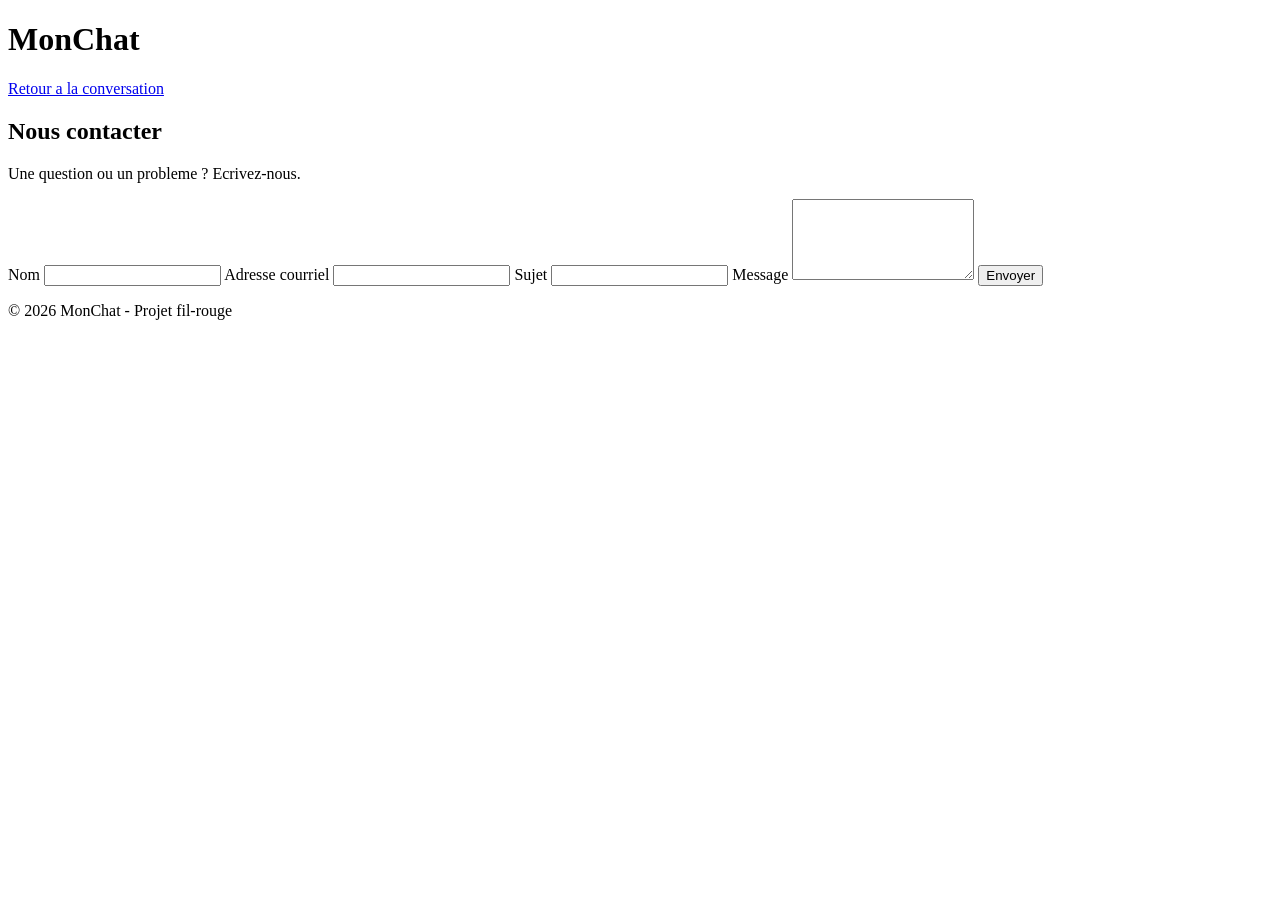
==== contact.html @ 992e0c05 "creation contact.html" ====
<!DOCTYPE html>
<html lang="fr">
<head>
  <meta charset="UTF-8">
  <meta name="viewport" content="width=device-width, initial-scale=1">
  <title>MonChat - Contact</title>
</head>
<body>

  <header>
    <h1>MonChat</h1>
    <a href="conversation.html">Retour a la conversation</a>
    <link rel="stylesheet" href="style.css">
  </header>

  <main>
    <h2>Nous contacter</h2>
    <p>Une question ou un probleme ? Ecrivez-nous.</p>

    <form action="index.html" method="get">
      <label for="nom">Nom</label>
      <input type="text" id="nom" name="nom" required>

      <label for="courriel">Adresse courriel</label>
      <input type="email" id="courriel" name="courriel" required>

      <label for="sujet">Sujet</label>
      <input type="text" id="sujet" name="sujet" required>

      <label for="message">Message</label>
      <textarea id="message" name="message" rows="5" required></textarea>

      <button type="submit">Envoyer</button>
    </form>
  </main>

  <footer>
    <p>&copy; 2026 MonChat - Projet fil-rouge</p>
  </footer>

</body>
</html>
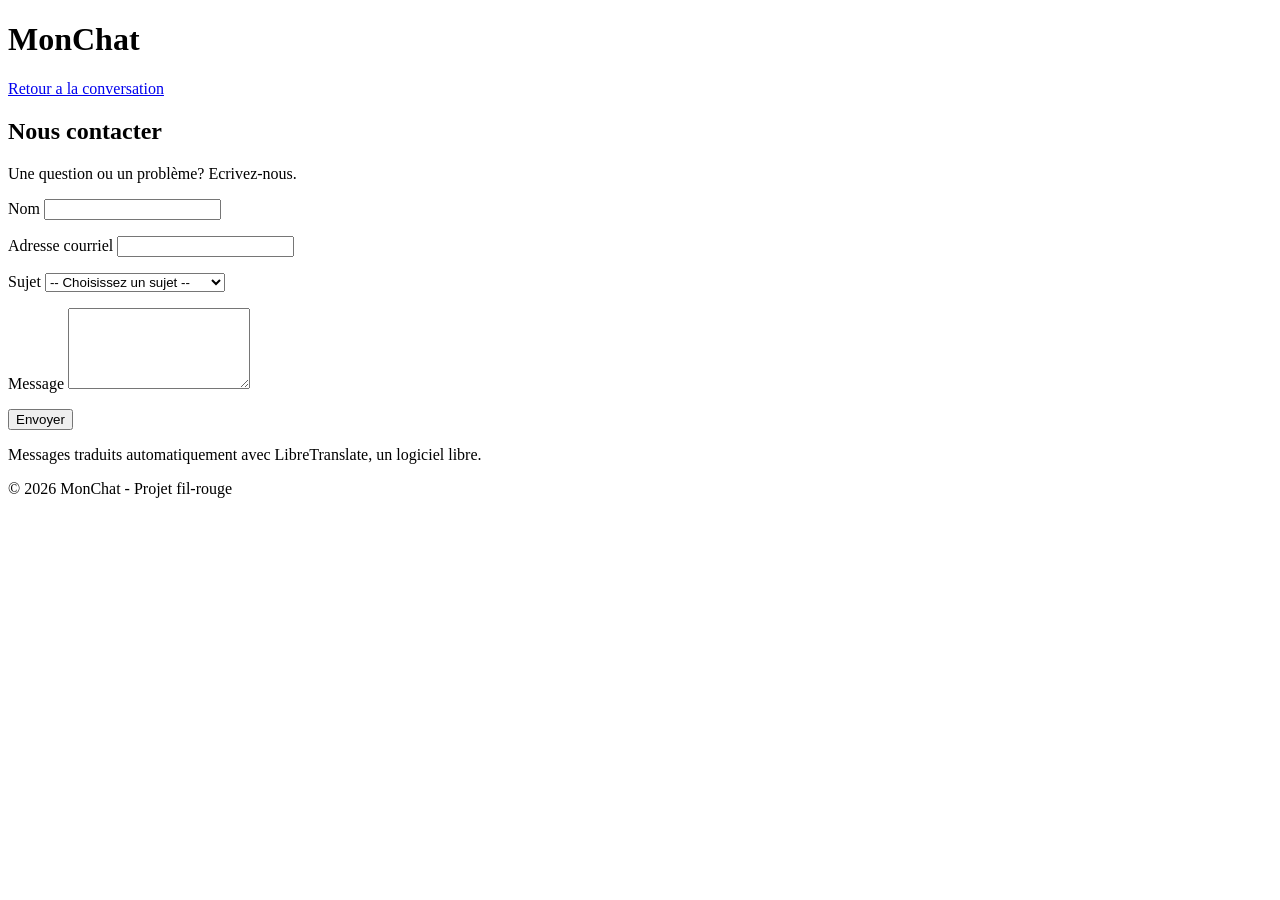
==== commit de0b0f0d: "Update contact.html Modification contact.html" ====
--- a/contact.html
+++ b/contact.html
@@ -4,37 +4,59 @@
   <meta charset="UTF-8">
   <meta name="viewport" content="width=device-width, initial-scale=1">
   <title>MonChat - Contact</title>
+  <link rel="stylesheet" href="style.css">
 </head>
+
 <body>
 
   <header>
     <h1>MonChat</h1>
+    <nav>
     <a href="conversation.html">Retour a la conversation</a>
-    <link rel="stylesheet" href="style.css">
+    </nav>
+
   </header>
 
   <main>
-    <h2>Nous contacter</h2>
-    <p>Une question ou un probleme ? Ecrivez-nous.</p>
+    <form action="conversation.html" method="post">
+      <h2>Nous contacter</h2>
+      
+    
+    <p>Une question ou un problème? Ecrivez-nous.</p>
 
-    <form action="index.html" method="get">
+<p>
       <label for="nom">Nom</label>
       <input type="text" id="nom" name="nom" required>
+      </p>
+      <p> 
 
       <label for="courriel">Adresse courriel</label>
       <input type="email" id="courriel" name="courriel" required>
-
-      <label for="sujet">Sujet</label>
-      <input type="text" id="sujet" name="sujet" required>
+      </p>
+      <p>
+        <label for="sujet">Sujet</label>
+        <select id="sujet" name="sujet" required>
+          <option value="">-- Choisissez un sujet --</option>
+          <option value="question">Une question</option>
+          <option value="traduction">Un problème de traduction</option>
+          <option value="technique">Un problème technique</option>
+          <option value="suggestion">Une suggestion</option>
+        </select>
+      </p>
+      <p>
 
       <label for="message">Message</label>
       <textarea id="message" name="message" rows="5" required></textarea>
+      </p>
+      <p>
 
       <button type="submit">Envoyer</button>
+      </p>  
     </form>
   </main>
 
   <footer>
+    <p>Messages traduits automatiquement avec LibreTranslate, un logiciel libre.</p>
     <p>&copy; 2026 MonChat - Projet fil-rouge</p>
   </footer>
 
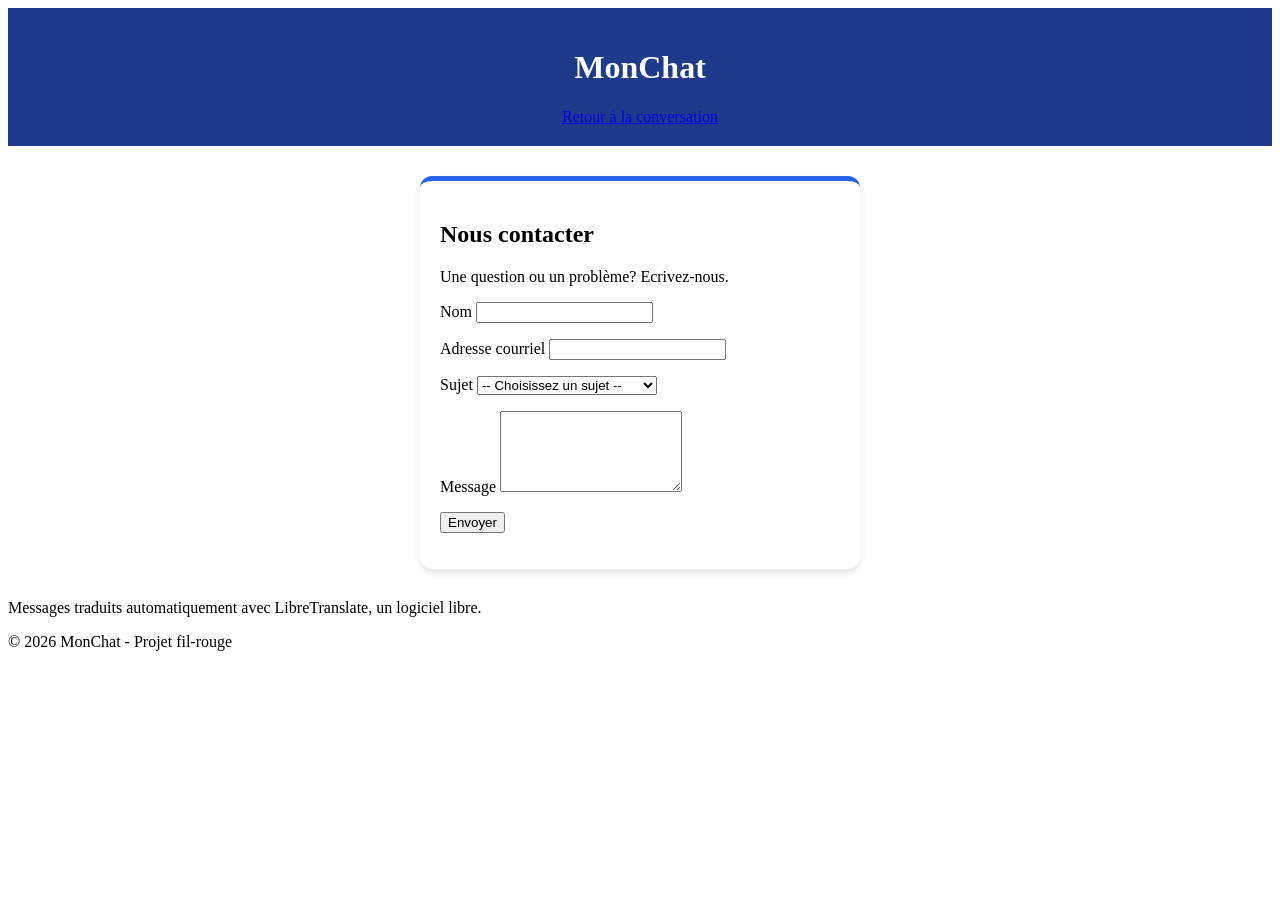
==== commit e58c20ef: "Update contact.html Modification du contact.html" ====
--- a/contact.html
+++ b/contact.html
@@ -12,7 +12,7 @@
   <header>
     <h1>MonChat</h1>
     <nav>
-    <a href="conversation.html">Retour a la conversation</a>
+      <a href="conversation.html">Retour à la conversation</a>
     </nav>
 
   </header>
--- a/style.css
+++ b/style.css
@@ -0,0 +1,37 @@
+/*==== Palette de couleurs de MonChat ====*/
+:root {
+     --bleu-fonce: #1E3A8A;
+    --bleu: #2563EB;
+    --bleu-clair: #3B82F6;
+    --fond: #F3F4F6;
+    --texte: #111827;
+    --accent: #F59E0B;
+}
+}
+
+/*==== Style général de la page ====*/
+body {
+    font-family: Arial, sans-serif;
+    background-color: var(--fond);
+    color: var(--texte);
+    margin: 0;
+}
+
+/*==== Style de l'en-tête ====*/
+header {
+    background-color: var(--bleu-fonce);
+    color: white;
+    padding: 20px;
+    text-align: center;
+}
+
+/*==== Carte centrale ====*/
+main {
+    max-width: 400px;
+    margin: 30px auto;
+    padding: 20px;
+    background-color: white;
+    border-radius: 12px;
+    box-shadow: 0 4px 6px rgba(0, 0, 0, 0.1);
+    border-top: 5px solid var(--bleu);
+}
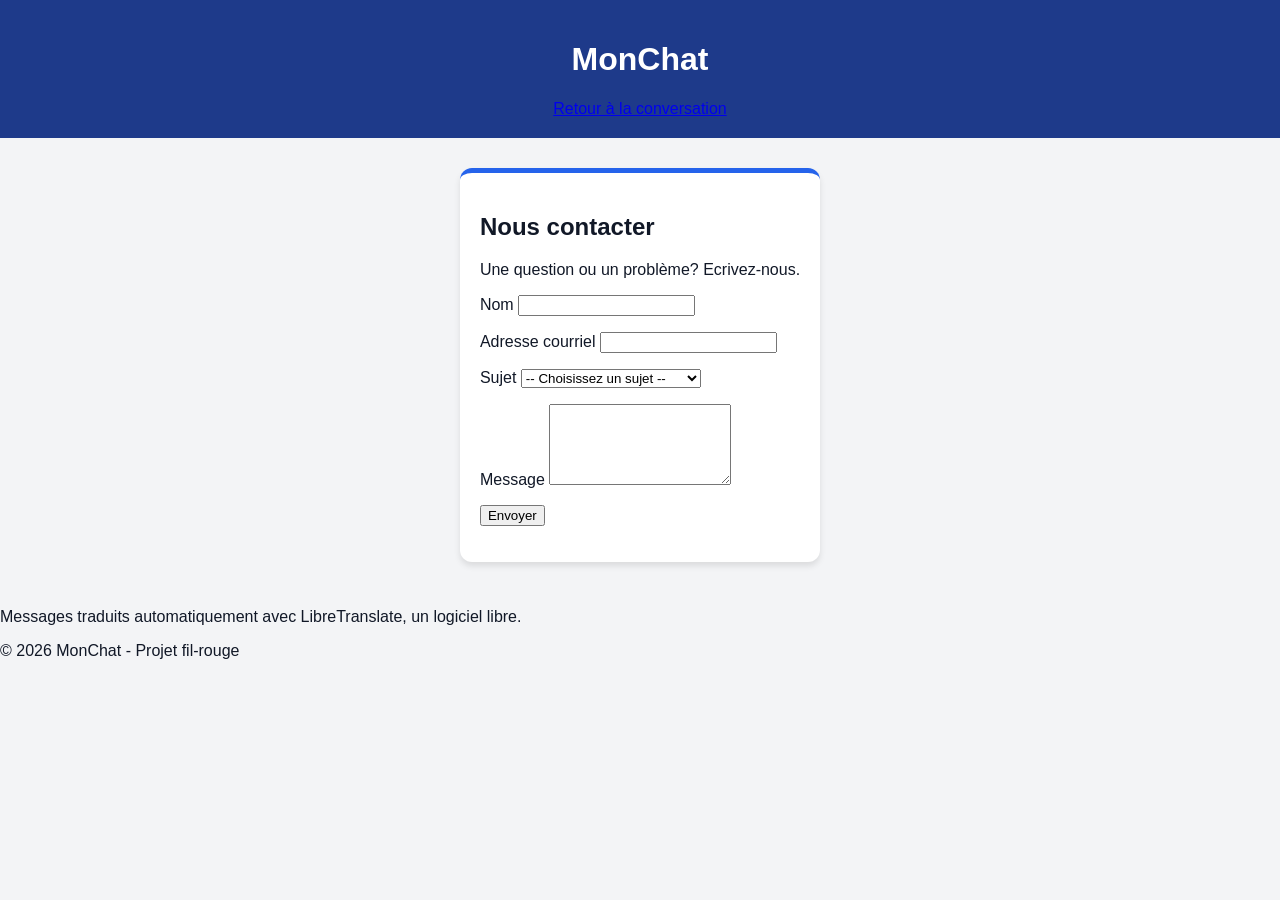
==== commit defce7cd: "Deplacement et rangement des fichiers css" ====
--- a/contact.html
+++ b/contact.html
@@ -4,7 +4,7 @@
   <meta charset="UTF-8">
   <meta name="viewport" content="width=device-width, initial-scale=1">
   <title>MonChat - Contact</title>
-  <link rel="stylesheet" href="style.css">
+  <link rel="stylesheet" href="css/base.css">
 </head>
 
 <body>
--- a/css/base.css
+++ b/css/base.css
@@ -0,0 +1,50 @@
+/*==== Palette de couleurs de MonChat ====*/
+:root {
+     --bleu-fonce: #1E3A8A;
+    --bleu: #2563EB;
+    --bleu-clair: #3B82F6;
+    --fond: #F3F4F6;
+    --texte: #111827;
+    --accent: #F59E0B;
+}
+
+/*==== Style général de la page ====*/
+body {
+    font-family: Arial, sans-serif;
+    background-color: var(--fond);
+    color: var(--texte);
+    margin: 0;
+    display: flex;
+    flex-direction: column;
+}
+
+/*==== Style de l'en-tête ====*/
+header {
+    background-color: var(--bleu-fonce);
+    color: white;
+    padding: 20px;
+    text-align: center;
+}
+
+/*==== Carte centrale ====*/
+main {
+    margin: 30px auto;
+    padding: 20px;
+    background-color: white;
+    border-radius: 12px;
+    box-shadow: 0 4px 6px rgba(0, 0, 0, 0.1);
+    border-top: 5px solid var(--bleu);
+}
+.message-erreur {
+  color: #c0392b;
+}
+
+.message-ok {
+  color: #1e8449;
+}
+
+.container {
+  display: flex;
+  flex-direction: row;
+  height: 80vh; /* Ajustez la hauteur selon vos besoins */
+}
